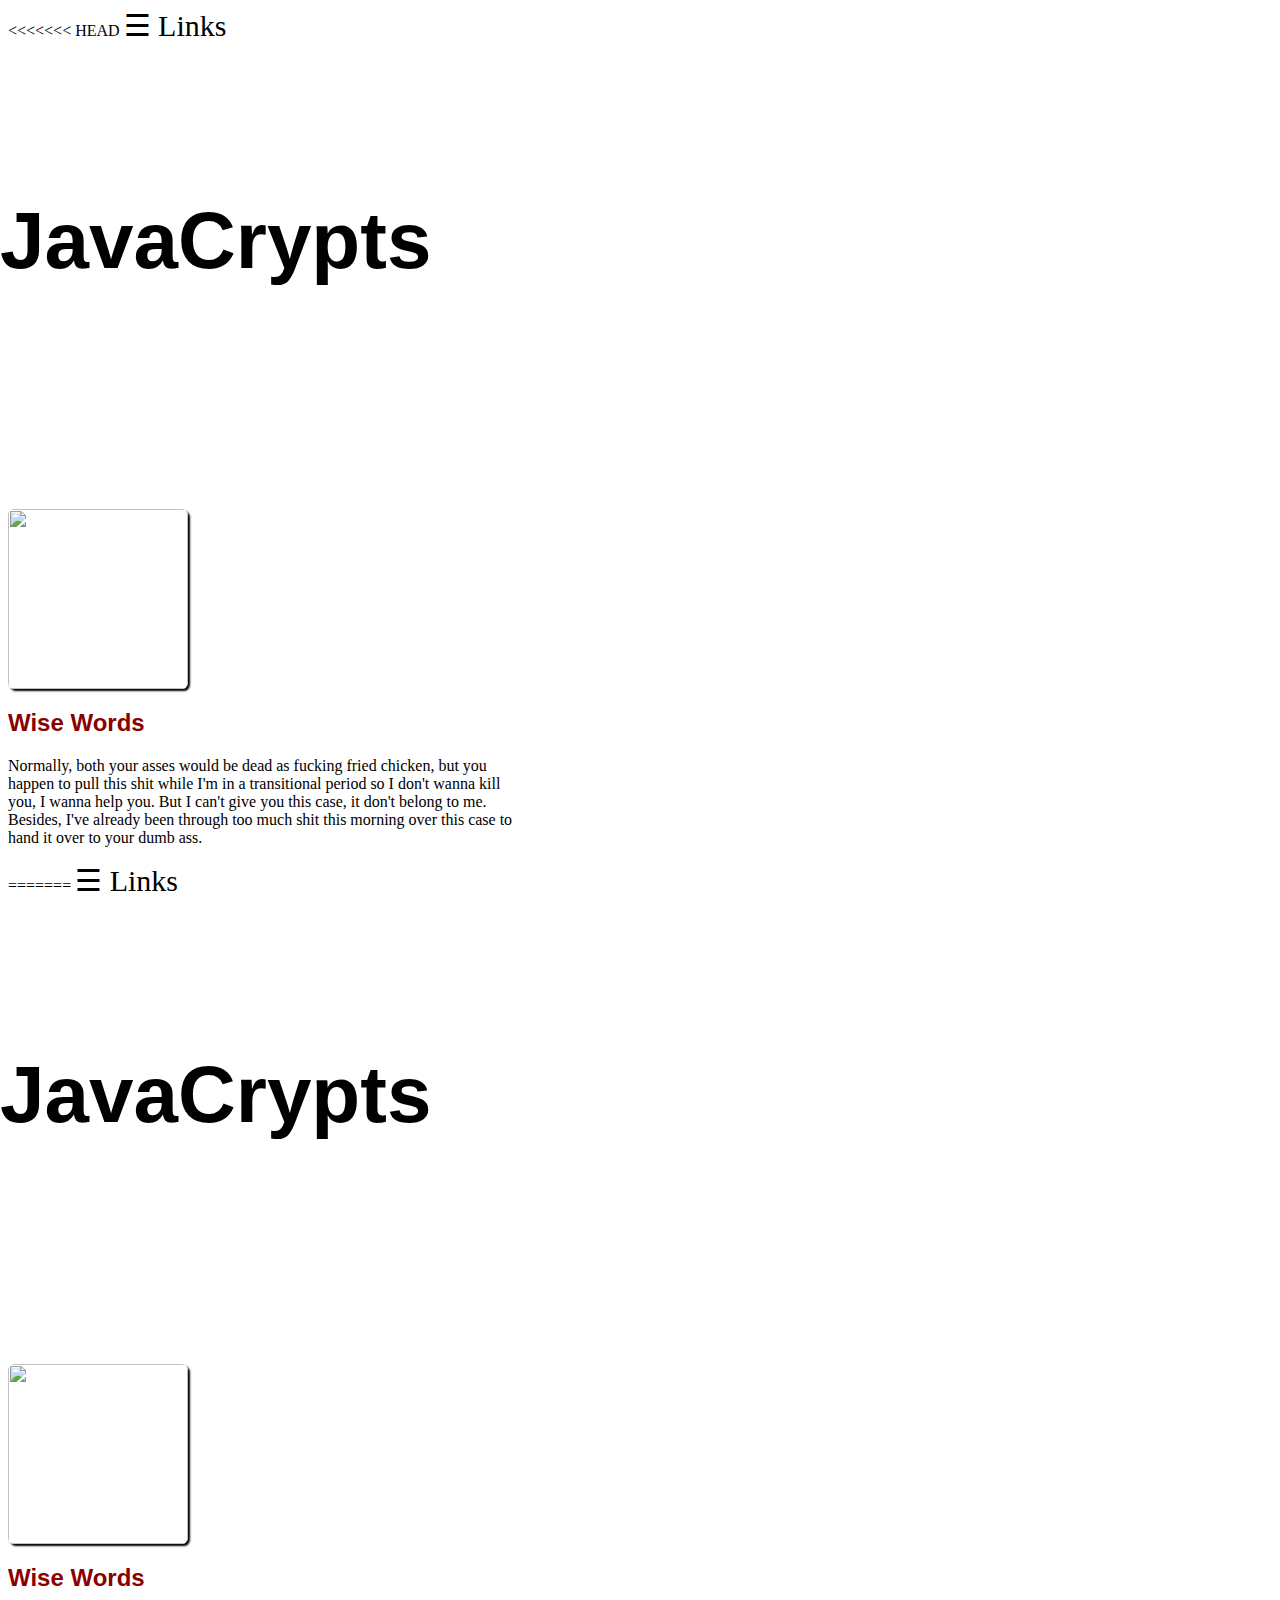
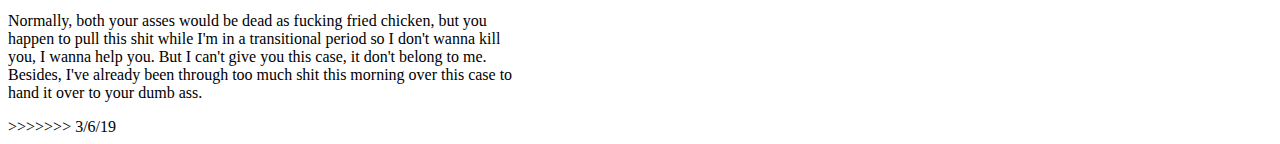
==== 2-JavaScript-Projects/2-tutorialWebpage/webbyTut.html @ af376a56 "3/6/19" ====
<<<<<<< HEAD
<!DOCTYPE html>
<html lang="en">

<head>
  <meta charset="UTF-8">
  <meta name="viewport" content="width=device-width, initial-scale=1.0">
  <meta http-equiv="X-UA-Compatible" content="ie=edge">
  <title>webbyTut</title>
  <link rel="stylesheet" href="webbyTut.css">
</head>

<body>

</body>

</html>


<div id="mySidenav" class="sidenav">
  <a href="javascript:void(0)" class="closebtn" onclick="closeNav()">&times;</a>
  <a href="#">About</a>
  <a href="#">Services</a>
  <a href="#">Clients</a>
  <a href="#">Contact</a>
</div>

<span style="font-size:30px;cursor:pointer" onclick="openNav()">&#9776; Links</span>

<script>
  function openNav() {
    document.getElementById("mySidenav").style.width = "250px";
  }

  function closeNav() {
    document.getElementById("mySidenav").style.width = "0";
  }
</script>

<header id="home">
  <h1 class="header-tag">JavaCrypts</h1>
</header>
<div class="main">
  <section id="about">
    <div id="about-picture">
      <img
        src="https://images.unsplash.com/photo-1544121378-0326a232266b?ixlib=rb-1.2.1&auto=format&fit=crop&w=1050&q=80"
        alt="" id="profile-pic">
    </div>
    <div id="about-content">
      <h2>Wise Words</h2>
      <p>Normally, both your asses would be dead as fucking fried chicken, but you happen to pull this shit while I'm in
        a transitional period so I don't wanna kill you, I wanna help you. But I can't give you this case, it don't
        belong to me. Besides, I've already been through too much shit this morning over this case to hand it over to
        your dumb ass.
      </p>
    </div>
  </section>
=======
<!DOCTYPE html>
<html lang="en">

<head>
  <meta charset="UTF-8">
  <meta name="viewport" content="width=device-width, initial-scale=1.0">
  <meta http-equiv="X-UA-Compatible" content="ie=edge">
  <title>webbyTut</title>
  <link rel="stylesheet" href="webbyTut.css">
</head>

<body>

</body>

</html>


<div id="mySidenav" class="sidenav">
  <a href="javascript:void(0)" class="closebtn" onclick="closeNav()">&times;</a>
  <a href="#">About</a>
  <a href="#">Services</a>
  <a href="#">Clients</a>
  <a href="#">Contact</a>
</div>

<span style="font-size:30px;cursor:pointer" onclick="openNav()">&#9776; Links</span>

<script>
  function openNav() {
    document.getElementById("mySidenav").style.width = "250px";
  }

  function closeNav() {
    document.getElementById("mySidenav").style.width = "0";
  }
</script>

<header id="home">
  <h1 class="header-tag">JavaCrypts</h1>
</header>
<div class="main">
  <section id="about">
    <div id="about-picture">
      <img
        src="https://images.unsplash.com/photo-1544121378-0326a232266b?ixlib=rb-1.2.1&auto=format&fit=crop&w=1050&q=80"
        alt="" id="profile-pic">
    </div>
    <div id="about-content">
      <h2>Wise Words</h2>
      <p>Normally, both your asses would be dead as fucking fried chicken, but you happen to pull this shit while I'm in
        a transitional period so I don't wanna kill you, I wanna help you. But I can't give you this case, it don't
        belong to me. Besides, I've already been through too much shit this morning over this case to hand it over to
        your dumb ass.
      </p>
    </div>
  </section>
>>>>>>> 3/6/19
</div>
---- 2-JavaScript-Projects/2-tutorialWebpage/webbyTut.css ----
<<<<<<< HEAD
body {
    background-color: whitesmoke;
    font-family: 'raleway', sans-serif;
    }    
    .sidenav {
      height: 100%;
      width: 0;
      position: fixed;
      z-index: 1;
      top: 0;
      left: 0;
      background-color: #111;
      overflow-x: hidden;
      transition: 0.5s;
      padding-top: 60px;
    }
    
    .sidenav a {
      padding: 8px 8px 8px 32px;
      text-decoration: none;
      font-size: 25px;
      color: #818181;
      display: block;
      transition: 0.3s;
    }
    
    .sidenav a:hover {
      color: #f1f1f1;
    }
    
    .sidenav .closebtn {
      position: absolute;
      top: 0;
      right: 25px;
      font-size: 36px;
      margin-left: 50px;
    }
    
    @media screen and (max-height: 450px) {
      .sidenav {padding-top: 15px;}
      .sidenav a {font-size: 18px;}
    }
  
  h1{
    font-size: 60pt;
    font-family: 'Acme', sans-serif;
    
  }
  
 
  
  #home {
    margin-top: 50px;
    position: relative;
    left: -8px;
    width: 100vw;
    height: 30vh;
    padding-top: 3em;
    padding-bottom: 3em;
    background: url('https://images.unsplash.com/photo-1458966480358-a0ac42de0a7a?ixlib=rb-1.2.1&ixid=eyJhcHBfaWQiOjEyMDd9&auto=format&fit=crop&w=1050&q=80') center 75% no-repeat fixed;
    background-size: cover
     
  }
  
  h3.header-tag {
    margin-top: -30px;
      font-size: 18pt;
  }
  
  h2 {
    font-family: 'Acme', sans-serif;
    color: darkred;
  }
  
  .main {
    text-align: left;
  }
  
  #about {
    margin-top: 50px;
  }
  
  #about-picture {
    width: 50vw;
  }
  
  #profile-pic {
    height: 180px;
    width: 180px;
    object-fit: cover;
    border-radius: 0.4em;
    box-shadow: 2px 2px 2px black;
  }
  
  #about-content {
    width: 40vw;
    float: center;
  }

  
=======
body {
    background-color: whitesmoke;
    font-family: 'raleway', sans-serif;
    }    
    .sidenav {
      height: 100%;
      width: 0;
      position: fixed;
      z-index: 1;
      top: 0;
      left: 0;
      background-color: #111;
      overflow-x: hidden;
      transition: 0.5s;
      padding-top: 60px;
    }
    
    .sidenav a {
      padding: 8px 8px 8px 32px;
      text-decoration: none;
      font-size: 25px;
      color: #818181;
      display: block;
      transition: 0.3s;
    }
    
    .sidenav a:hover {
      color: #f1f1f1;
    }
    
    .sidenav .closebtn {
      position: absolute;
      top: 0;
      right: 25px;
      font-size: 36px;
      margin-left: 50px;
    }
    
    @media screen and (max-height: 450px) {
      .sidenav {padding-top: 15px;}
      .sidenav a {font-size: 18px;}
    }
  
  h1{
    font-size: 60pt;
    font-family: 'Acme', sans-serif;
    
  }
  
 
  
  #home {
    margin-top: 50px;
    position: relative;
    left: -8px;
    width: 100vw;
    height: 30vh;
    padding-top: 3em;
    padding-bottom: 3em;
    background: url('https://images.unsplash.com/photo-1458966480358-a0ac42de0a7a?ixlib=rb-1.2.1&ixid=eyJhcHBfaWQiOjEyMDd9&auto=format&fit=crop&w=1050&q=80') center 75% no-repeat fixed;
    background-size: cover
     
  }
  
  h3.header-tag {
    margin-top: -30px;
      font-size: 18pt;
  }
  
  h2 {
    font-family: 'Acme', sans-serif;
    color: darkred;
  }
  
  .main {
    text-align: left;
  }
  
  #about {
    margin-top: 50px;
  }
  
  #about-picture {
    width: 50vw;
  }
  
  #profile-pic {
    height: 180px;
    width: 180px;
    object-fit: cover;
    border-radius: 0.4em;
    box-shadow: 2px 2px 2px black;
  }
  
  #about-content {
    width: 40vw;
    float: center;
  }

  
>>>>>>> 3/6/19
---- 2-JavaScript-Projects/2-tutorialWebpage/webbyTut.css ----
<<<<<<< HEAD
body {
    background-color: whitesmoke;
    font-family: 'raleway', sans-serif;
    }    
    .sidenav {
      height: 100%;
      width: 0;
      position: fixed;
      z-index: 1;
      top: 0;
      left: 0;
      background-color: #111;
      overflow-x: hidden;
      transition: 0.5s;
      padding-top: 60px;
    }
    
    .sidenav a {
      padding: 8px 8px 8px 32px;
      text-decoration: none;
      font-size: 25px;
      color: #818181;
      display: block;
      transition: 0.3s;
    }
    
    .sidenav a:hover {
      color: #f1f1f1;
    }
    
    .sidenav .closebtn {
      position: absolute;
      top: 0;
      right: 25px;
      font-size: 36px;
      margin-left: 50px;
    }
    
    @media screen and (max-height: 450px) {
      .sidenav {padding-top: 15px;}
      .sidenav a {font-size: 18px;}
    }
  
  h1{
    font-size: 60pt;
    font-family: 'Acme', sans-serif;
    
  }
  
 
  
  #home {
    margin-top: 50px;
    position: relative;
    left: -8px;
    width: 100vw;
    height: 30vh;
    padding-top: 3em;
    padding-bottom: 3em;
    background: url('https://images.unsplash.com/photo-1458966480358-a0ac42de0a7a?ixlib=rb-1.2.1&ixid=eyJhcHBfaWQiOjEyMDd9&auto=format&fit=crop&w=1050&q=80') center 75% no-repeat fixed;
    background-size: cover
     
  }
  
  h3.header-tag {
    margin-top: -30px;
      font-size: 18pt;
  }
  
  h2 {
    font-family: 'Acme', sans-serif;
    color: darkred;
  }
  
  .main {
    text-align: left;
  }
  
  #about {
    margin-top: 50px;
  }
  
  #about-picture {
    width: 50vw;
  }
  
  #profile-pic {
    height: 180px;
    width: 180px;
    object-fit: cover;
    border-radius: 0.4em;
    box-shadow: 2px 2px 2px black;
  }
  
  #about-content {
    width: 40vw;
    float: center;
  }

  
=======
body {
    background-color: whitesmoke;
    font-family: 'raleway', sans-serif;
    }    
    .sidenav {
      height: 100%;
      width: 0;
      position: fixed;
      z-index: 1;
      top: 0;
      left: 0;
      background-color: #111;
      overflow-x: hidden;
      transition: 0.5s;
      padding-top: 60px;
    }
    
    .sidenav a {
      padding: 8px 8px 8px 32px;
      text-decoration: none;
      font-size: 25px;
      color: #818181;
      display: block;
      transition: 0.3s;
    }
    
    .sidenav a:hover {
      color: #f1f1f1;
    }
    
    .sidenav .closebtn {
      position: absolute;
      top: 0;
      right: 25px;
      font-size: 36px;
      margin-left: 50px;
    }
    
    @media screen and (max-height: 450px) {
      .sidenav {padding-top: 15px;}
      .sidenav a {font-size: 18px;}
    }
  
  h1{
    font-size: 60pt;
    font-family: 'Acme', sans-serif;
    
  }
  
 
  
  #home {
    margin-top: 50px;
    position: relative;
    left: -8px;
    width: 100vw;
    height: 30vh;
    padding-top: 3em;
    padding-bottom: 3em;
    background: url('https://images.unsplash.com/photo-1458966480358-a0ac42de0a7a?ixlib=rb-1.2.1&ixid=eyJhcHBfaWQiOjEyMDd9&auto=format&fit=crop&w=1050&q=80') center 75% no-repeat fixed;
    background-size: cover
     
  }
  
  h3.header-tag {
    margin-top: -30px;
      font-size: 18pt;
  }
  
  h2 {
    font-family: 'Acme', sans-serif;
    color: darkred;
  }
  
  .main {
    text-align: left;
  }
  
  #about {
    margin-top: 50px;
  }
  
  #about-picture {
    width: 50vw;
  }
  
  #profile-pic {
    height: 180px;
    width: 180px;
    object-fit: cover;
    border-radius: 0.4em;
    box-shadow: 2px 2px 2px black;
  }
  
  #about-content {
    width: 40vw;
    float: center;
  }

  
>>>>>>> 3/6/19
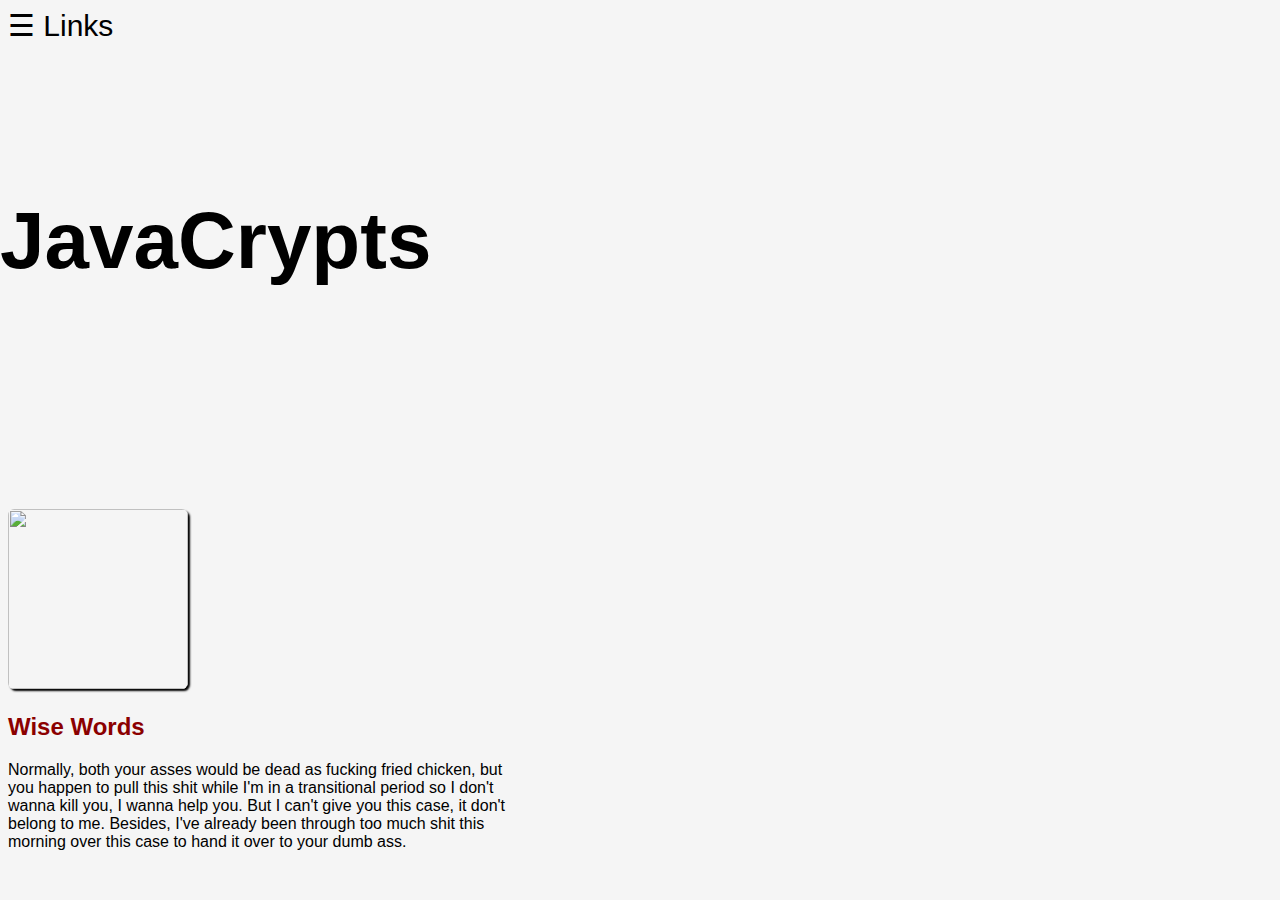
==== commit f30600f1: "Add files via upload" ====
--- a/2-JavaScript-Projects/2-tutorialWebpage/webbyTut.html
+++ b/2-JavaScript-Projects/2-tutorialWebpage/webbyTut.html
@@ -1,4 +1,3 @@
-<<<<<<< HEAD
 <!DOCTYPE html>
 <html lang="en">
 
@@ -56,63 +55,4 @@
       </p>
     </div>
   </section>
-=======
-<!DOCTYPE html>
-<html lang="en">
-
-<head>
-  <meta charset="UTF-8">
-  <meta name="viewport" content="width=device-width, initial-scale=1.0">
-  <meta http-equiv="X-UA-Compatible" content="ie=edge">
-  <title>webbyTut</title>
-  <link rel="stylesheet" href="webbyTut.css">
-</head>
-
-<body>
-
-</body>
-
-</html>
-
-
-<div id="mySidenav" class="sidenav">
-  <a href="javascript:void(0)" class="closebtn" onclick="closeNav()">&times;</a>
-  <a href="#">About</a>
-  <a href="#">Services</a>
-  <a href="#">Clients</a>
-  <a href="#">Contact</a>
-</div>
-
-<span style="font-size:30px;cursor:pointer" onclick="openNav()">&#9776; Links</span>
-
-<script>
-  function openNav() {
-    document.getElementById("mySidenav").style.width = "250px";
-  }
-
-  function closeNav() {
-    document.getElementById("mySidenav").style.width = "0";
-  }
-</script>
-
-<header id="home">
-  <h1 class="header-tag">JavaCrypts</h1>
-</header>
-<div class="main">
-  <section id="about">
-    <div id="about-picture">
-      <img
-        src="https://images.unsplash.com/photo-1544121378-0326a232266b?ixlib=rb-1.2.1&auto=format&fit=crop&w=1050&q=80"
-        alt="" id="profile-pic">
-    </div>
-    <div id="about-content">
-      <h2>Wise Words</h2>
-      <p>Normally, both your asses would be dead as fucking fried chicken, but you happen to pull this shit while I'm in
-        a transitional period so I don't wanna kill you, I wanna help you. But I can't give you this case, it don't
-        belong to me. Besides, I've already been through too much shit this morning over this case to hand it over to
-        your dumb ass.
-      </p>
-    </div>
-  </section>
->>>>>>> 3/6/19
 </div>--- a/2-JavaScript-Projects/2-tutorialWebpage/webbyTut.css
+++ b/2-JavaScript-Projects/2-tutorialWebpage/webbyTut.css
@@ -1,4 +1,3 @@
-<<<<<<< HEAD
 body {
     background-color: whitesmoke;
     font-family: 'raleway', sans-serif;
@@ -99,106 +98,4 @@
   }
 
   
-=======
-body {
-    background-color: whitesmoke;
-    font-family: 'raleway', sans-serif;
-    }    
-    .sidenav {
-      height: 100%;
-      width: 0;
-      position: fixed;
-      z-index: 1;
-      top: 0;
-      left: 0;
-      background-color: #111;
-      overflow-x: hidden;
-      transition: 0.5s;
-      padding-top: 60px;
-    }
-    
-    .sidenav a {
-      padding: 8px 8px 8px 32px;
-      text-decoration: none;
-      font-size: 25px;
-      color: #818181;
-      display: block;
-      transition: 0.3s;
-    }
-    
-    .sidenav a:hover {
-      color: #f1f1f1;
-    }
-    
-    .sidenav .closebtn {
-      position: absolute;
-      top: 0;
-      right: 25px;
-      font-size: 36px;
-      margin-left: 50px;
-    }
-    
-    @media screen and (max-height: 450px) {
-      .sidenav {padding-top: 15px;}
-      .sidenav a {font-size: 18px;}
-    }
-  
-  h1{
-    font-size: 60pt;
-    font-family: 'Acme', sans-serif;
-    
-  }
-  
- 
-  
-  #home {
-    margin-top: 50px;
-    position: relative;
-    left: -8px;
-    width: 100vw;
-    height: 30vh;
-    padding-top: 3em;
-    padding-bottom: 3em;
-    background: url('https://images.unsplash.com/photo-1458966480358-a0ac42de0a7a?ixlib=rb-1.2.1&ixid=eyJhcHBfaWQiOjEyMDd9&auto=format&fit=crop&w=1050&q=80') center 75% no-repeat fixed;
-    background-size: cover
-     
-  }
-  
-  h3.header-tag {
-    margin-top: -30px;
-      font-size: 18pt;
-  }
-  
-  h2 {
-    font-family: 'Acme', sans-serif;
-    color: darkred;
-  }
-  
-  .main {
-    text-align: left;
-  }
-  
-  #about {
-    margin-top: 50px;
-  }
-  
-  #about-picture {
-    width: 50vw;
-  }
-  
-  #profile-pic {
-    height: 180px;
-    width: 180px;
-    object-fit: cover;
-    border-radius: 0.4em;
-    box-shadow: 2px 2px 2px black;
-  }
-  
-  #about-content {
-    width: 40vw;
-    float: center;
-  }
-
-  
->>>>>>> 3/6/19
         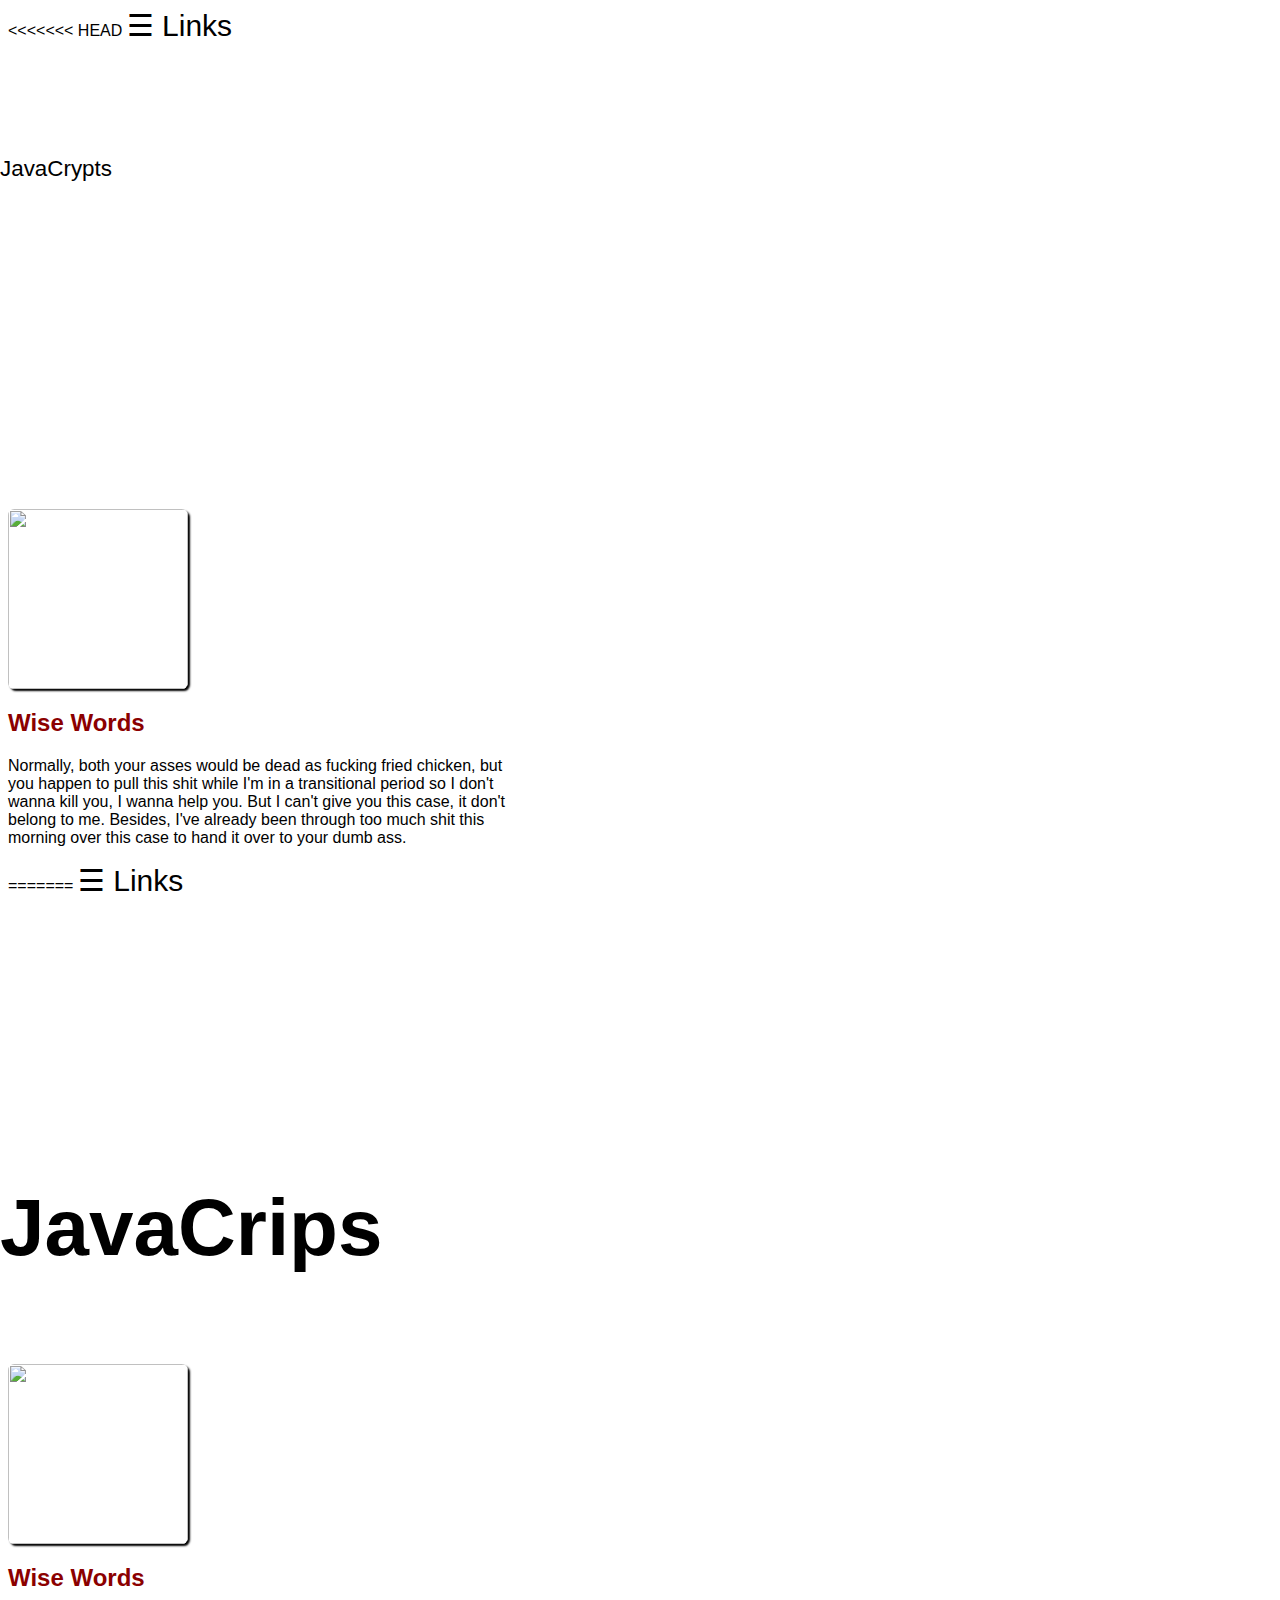
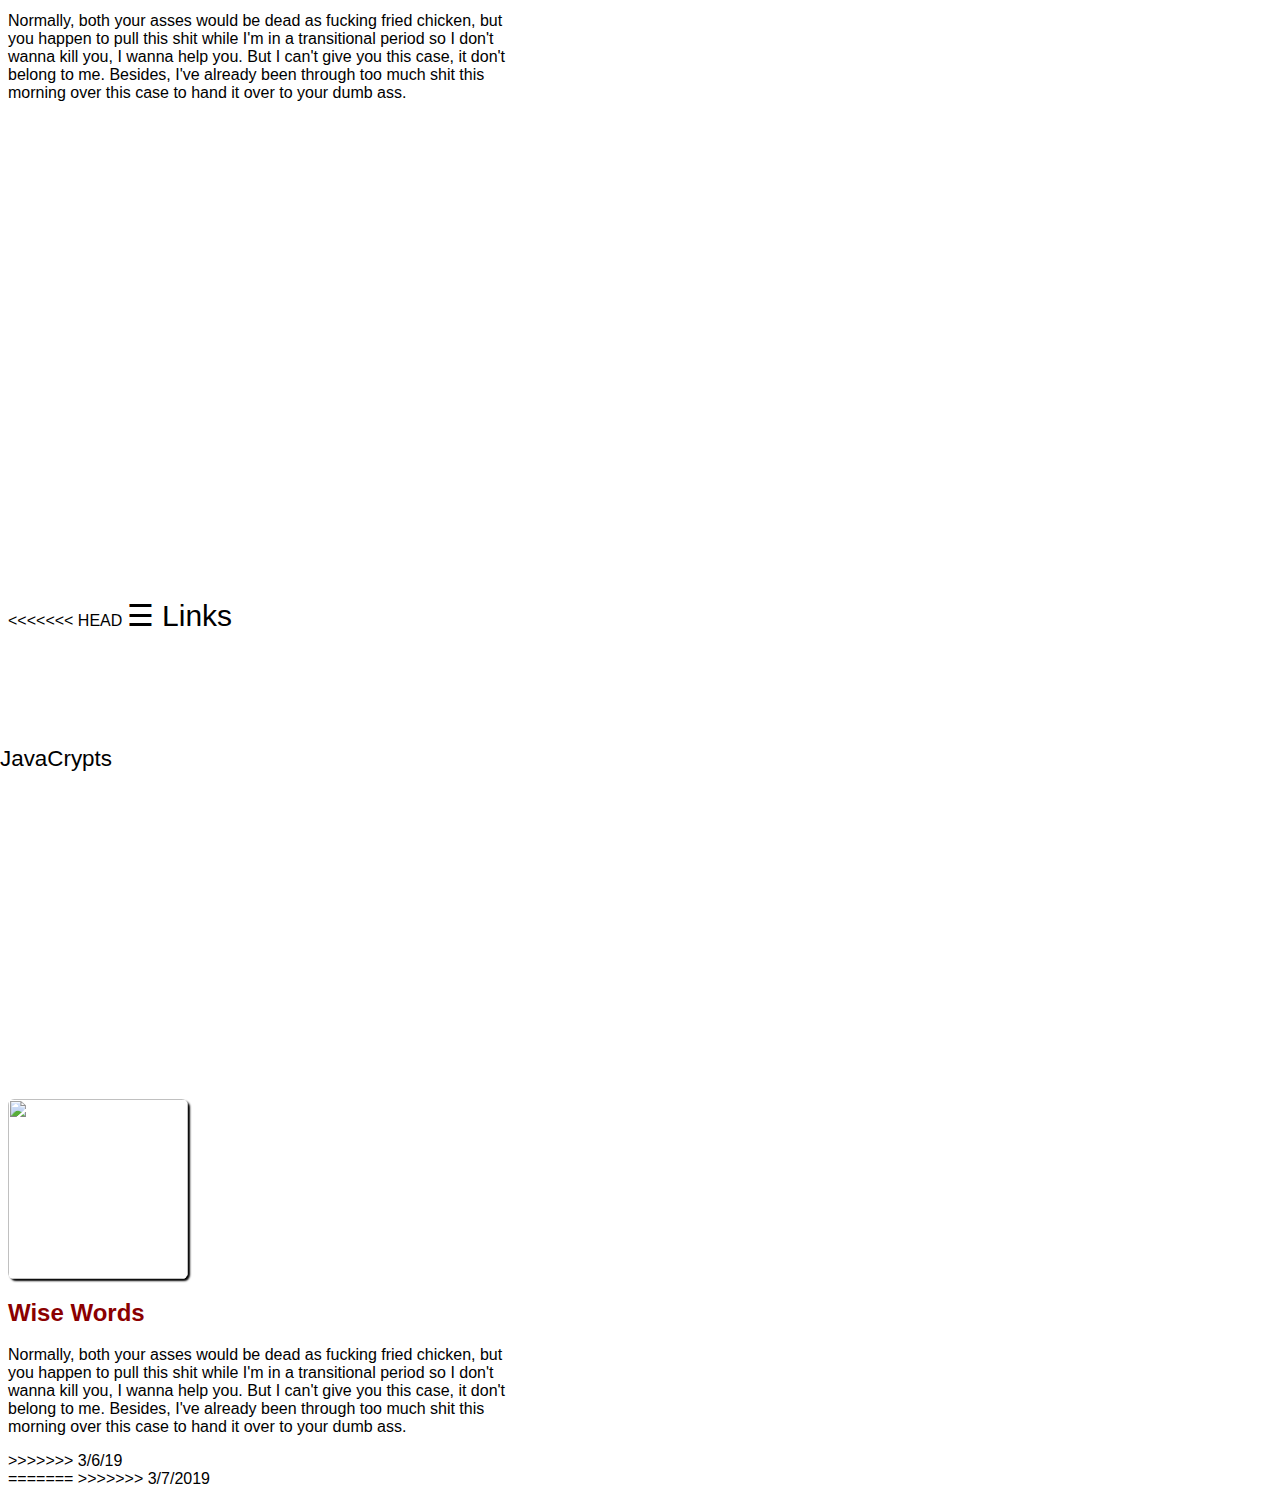
==== commit d8602569: "3/7/2019" ====
--- a/2-JavaScript-Projects/2-tutorialWebpage/webbyTut.html
+++ b/2-JavaScript-Projects/2-tutorialWebpage/webbyTut.html
@@ -1,3 +1,4 @@
+<<<<<<< HEAD
 <!DOCTYPE html>
 <html lang="en">
 
@@ -55,4 +56,156 @@
       </p>
     </div>
   </section>
-</div>+=======
+<!DOCTYPE html>
+<html lang="en">
+
+<head>
+  <meta charset="UTF-8">
+  <meta name="viewport" content="width=device-width, initial-scale=1.0">
+  <meta http-equiv="X-UA-Compatible" content="ie=edge">
+  <title>webbyTut</title>
+  <link rel="stylesheet" href="webbyTut.css">
+  <script>
+    (function (i, s, o, g, r, a, m) {
+      i['GoogleAnalyticsObject'] = r; i[r] = i[r] || function () {
+        (i[r].q = i[r].q || []).push(arguments)
+      }, i[r].l = 1 * new Date(); a = s.createElement(o),
+        m = s.getElementsByTagName(o)[0]; a.async = 1; a.src = g; m.parentNode.insertBefore(a, m)
+    })(window, document, 'script', 'https://www.google-analytics.com/analytics.js', 'ga');
+    ga('create', 'UA-102948379-1', 'auto');
+    ga('send', 'pageview');
+  </script>
+  <script src="">https://blockly-demo.appspot.com/static/blockly_compressed.js</script>
+  <script src="">https://blockly-demo.appspot.com/static/blocks_compressed.js</script>
+  <script src="../../msg/js/en.js"></script>
+  <style>
+    body {
+      background-color: #fff;
+      font-family: sans-serif;
+    }
+
+    h1 {
+      font-weight: normal;
+      font-size: 140%;
+    }
+  </style>
+</head>
+
+<body>
+
+
+
+  <div id="mySidenav" class="sidenav">
+    <a href="javascript:void(0)" class="closebtn" onclick="closeNav()">&times;</a>
+    <a href="#">About</a>
+    <a href="#">Services</a>
+    <a href="#">Clients</a>
+    <a href="#">Contact</a>
+  </div>
+
+  <span style="font-size:30px;cursor:pointer" onclick="openNav()">&#9776; Links</span>
+
+  <script>
+    function openNav() {
+      document.getElementById("mySidenav").style.width = "250px";
+    }
+
+    function closeNav() {
+      document.getElementById("mySidenav").style.width = "0";
+    }
+  </script>
+
+  <header id="home">
+    <h6 class="header-tag">JavaCrips</h6>
+  </header>
+  <div class="main">
+    <section id="about">
+      <div id="about-picture">
+        <img
+          src="https://images.unsplash.com/photo-1544121378-0326a232266b?ixlib=rb-1.2.1&auto=format&fit=crop&w=1050&q=80"
+          alt="" id="profile-pic">
+      </div>
+      <div id="about-content">
+        <h2>Wise Words</h2>
+        <p>Normally, both your asses would be dead as fucking fried chicken, but you happen to pull this shit while I'm
+          in
+          a transitional period so I don't wanna kill you, I wanna help you. But I can't give you this case, it don't
+          belong to me. Besides, I've already been through too much shit this morning over this case to hand it over to
+          your dumb ass.
+        </p>
+      </div>
+      <div id="blocklyDiv" style="height: 480px; width: 600px;"></div>
+
+      <xml id="toolbox" style="display: none">
+        <block type="controls_if"></block>
+        <block type="logic_compare"></block>
+        <block type="controls_repeat_ext"></block>
+        <block type="math_number">
+          <field name="NUM">123</field>
+        </block>
+        <block type="math_arithmetic"></block>
+        <block type="text"></block>
+        <block type="text_print"></block>
+      </xml>
+
+      <script>
+        var demoWorkspace = Blockly.inject('blocklyDiv',
+          {
+            media: '../../media/',
+            toolbox: document.getElementById('toolbox')
+          });
+      </script>
+
+    </section>
+  </div>
+</body>
+
+<<<<<<< HEAD
+</html>
+
+
+<div id="mySidenav" class="sidenav">
+  <a href="javascript:void(0)" class="closebtn" onclick="closeNav()">&times;</a>
+  <a href="#">About</a>
+  <a href="#">Services</a>
+  <a href="#">Clients</a>
+  <a href="#">Contact</a>
+</div>
+
+<span style="font-size:30px;cursor:pointer" onclick="openNav()">&#9776; Links</span>
+
+<script>
+  function openNav() {
+    document.getElementById("mySidenav").style.width = "250px";
+  }
+
+  function closeNav() {
+    document.getElementById("mySidenav").style.width = "0";
+  }
+</script>
+
+<header id="home">
+  <h1 class="header-tag">JavaCrypts</h1>
+</header>
+<div class="main">
+  <section id="about">
+    <div id="about-picture">
+      <img
+        src="https://images.unsplash.com/photo-1544121378-0326a232266b?ixlib=rb-1.2.1&auto=format&fit=crop&w=1050&q=80"
+        alt="" id="profile-pic">
+    </div>
+    <div id="about-content">
+      <h2>Wise Words</h2>
+      <p>Normally, both your asses would be dead as fucking fried chicken, but you happen to pull this shit while I'm in
+        a transitional period so I don't wanna kill you, I wanna help you. But I can't give you this case, it don't
+        belong to me. Besides, I've already been through too much shit this morning over this case to hand it over to
+        your dumb ass.
+      </p>
+    </div>
+  </section>
+>>>>>>> 3/6/19
+</div>
+=======
+</html>
+>>>>>>> 3/7/2019
--- a/2-JavaScript-Projects/2-tutorialWebpage/webbyTut.css
+++ b/2-JavaScript-Projects/2-tutorialWebpage/webbyTut.css
@@ -1,3 +1,4 @@
+<<<<<<< HEAD
 body {
     background-color: whitesmoke;
     font-family: 'raleway', sans-serif;
@@ -98,4 +99,106 @@
   }
 
   
+=======
+body {
+    background-color: whitesmoke;
+    font-family: 'raleway', sans-serif;
+    }    
+    .sidenav {
+      height: 100%;
+      width: 0;
+      position: fixed;
+      z-index: 1;
+      top: 0;
+      left: 0;
+      background-color: #111;
+      overflow-x: hidden;
+      transition: 0.5s;
+      padding-top: 60px;
+    }
+    
+    .sidenav a {
+      padding: 8px 8px 8px 32px;
+      text-decoration: none;
+      font-size: 25px;
+      color: #818181;
+      display: block;
+      transition: 0.3s;
+    }
+    
+    .sidenav a:hover {
+      color: #f1f1f1;
+    }
+    
+    .sidenav .closebtn {
+      position: absolute;
+      top: 0;
+      right: 25px;
+      font-size: 36px;
+      margin-left: 50px;
+    }
+    
+    @media screen and (max-height: 450px) {
+      .sidenav {padding-top: 15px;}
+      .sidenav a {font-size: 18px;}
+    }
+  
+  h6{
+    font-size: 60pt;
+    font-family: 'Acme', sans-serif;
+    
+  }
+  
+ 
+  
+  #home {
+    margin-top: 50px;
+    position: relative;
+    left: -8px;
+    width: 100vw;
+    height: 30vh;
+    padding-top: 3em;
+    padding-bottom: 3em;
+    background: url('https://images.unsplash.com/photo-1458966480358-a0ac42de0a7a?ixlib=rb-1.2.1&ixid=eyJhcHBfaWQiOjEyMDd9&auto=format&fit=crop&w=1050&q=80') center 75% no-repeat fixed;
+    background-size: cover
+     
+  }
+  
+  h3.header-tag {
+    margin-top: -30px;
+      font-size: 18pt;
+  }
+  
+  h2 {
+    font-family: 'Acme', sans-serif;
+    color: darkred;
+  }
+  
+  .main {
+    text-align: left;
+  }
+  
+  #about {
+    margin-top: 50px;
+  }
+  
+  #about-picture {
+    width: 50vw;
+  }
+  
+  #profile-pic {
+    height: 180px;
+    width: 180px;
+    object-fit: cover;
+    border-radius: 0.4em;
+    box-shadow: 2px 2px 2px black;
+  }
+  
+  #about-content {
+    width: 40vw;
+    float: center;
+  }
+
+  
+>>>>>>> 3/6/19
         --- a/2-JavaScript-Projects/2-tutorialWebpage/webbyTut.css
+++ b/2-JavaScript-Projects/2-tutorialWebpage/webbyTut.css
@@ -1,3 +1,4 @@
+<<<<<<< HEAD
 body {
     background-color: whitesmoke;
     font-family: 'raleway', sans-serif;
@@ -98,4 +99,106 @@
   }
 
   
+=======
+body {
+    background-color: whitesmoke;
+    font-family: 'raleway', sans-serif;
+    }    
+    .sidenav {
+      height: 100%;
+      width: 0;
+      position: fixed;
+      z-index: 1;
+      top: 0;
+      left: 0;
+      background-color: #111;
+      overflow-x: hidden;
+      transition: 0.5s;
+      padding-top: 60px;
+    }
+    
+    .sidenav a {
+      padding: 8px 8px 8px 32px;
+      text-decoration: none;
+      font-size: 25px;
+      color: #818181;
+      display: block;
+      transition: 0.3s;
+    }
+    
+    .sidenav a:hover {
+      color: #f1f1f1;
+    }
+    
+    .sidenav .closebtn {
+      position: absolute;
+      top: 0;
+      right: 25px;
+      font-size: 36px;
+      margin-left: 50px;
+    }
+    
+    @media screen and (max-height: 450px) {
+      .sidenav {padding-top: 15px;}
+      .sidenav a {font-size: 18px;}
+    }
+  
+  h6{
+    font-size: 60pt;
+    font-family: 'Acme', sans-serif;
+    
+  }
+  
+ 
+  
+  #home {
+    margin-top: 50px;
+    position: relative;
+    left: -8px;
+    width: 100vw;
+    height: 30vh;
+    padding-top: 3em;
+    padding-bottom: 3em;
+    background: url('https://images.unsplash.com/photo-1458966480358-a0ac42de0a7a?ixlib=rb-1.2.1&ixid=eyJhcHBfaWQiOjEyMDd9&auto=format&fit=crop&w=1050&q=80') center 75% no-repeat fixed;
+    background-size: cover
+     
+  }
+  
+  h3.header-tag {
+    margin-top: -30px;
+      font-size: 18pt;
+  }
+  
+  h2 {
+    font-family: 'Acme', sans-serif;
+    color: darkred;
+  }
+  
+  .main {
+    text-align: left;
+  }
+  
+  #about {
+    margin-top: 50px;
+  }
+  
+  #about-picture {
+    width: 50vw;
+  }
+  
+  #profile-pic {
+    height: 180px;
+    width: 180px;
+    object-fit: cover;
+    border-radius: 0.4em;
+    box-shadow: 2px 2px 2px black;
+  }
+  
+  #about-content {
+    width: 40vw;
+    float: center;
+  }
+
+  
+>>>>>>> 3/6/19
         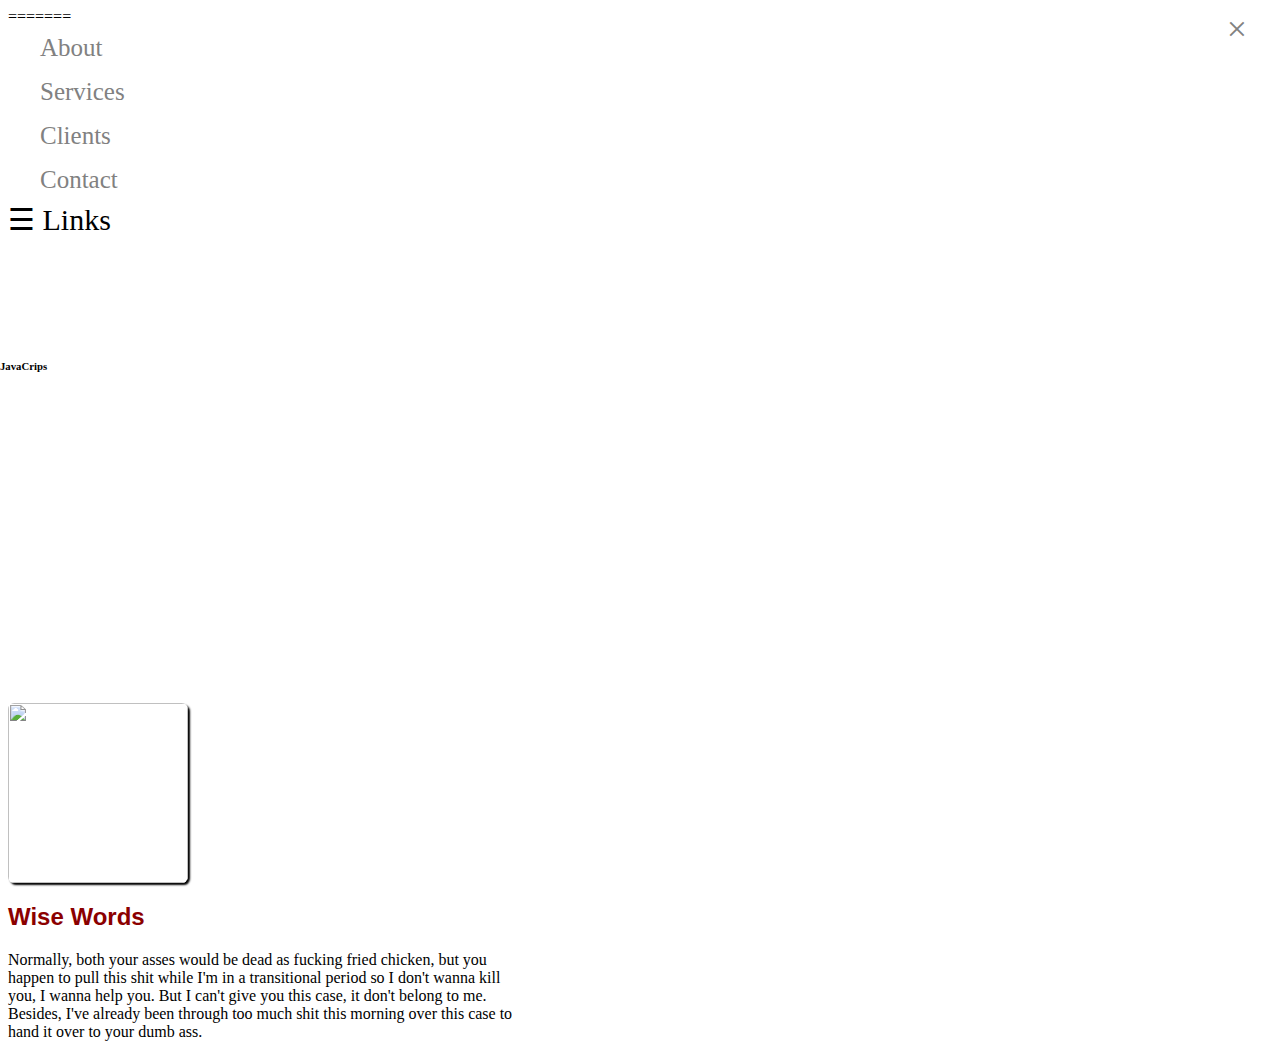
==== commit 936e7641: "Full VSCode" ====
--- a/2-JavaScript-Projects/2-tutorialWebpage/webbyTut.html
+++ b/2-JavaScript-Projects/2-tutorialWebpage/webbyTut.html
@@ -1,61 +1,3 @@
-<<<<<<< HEAD
-<!DOCTYPE html>
-<html lang="en">
-
-<head>
-  <meta charset="UTF-8">
-  <meta name="viewport" content="width=device-width, initial-scale=1.0">
-  <meta http-equiv="X-UA-Compatible" content="ie=edge">
-  <title>webbyTut</title>
-  <link rel="stylesheet" href="webbyTut.css">
-</head>
-
-<body>
-
-</body>
-
-</html>
-
-
-<div id="mySidenav" class="sidenav">
-  <a href="javascript:void(0)" class="closebtn" onclick="closeNav()">&times;</a>
-  <a href="#">About</a>
-  <a href="#">Services</a>
-  <a href="#">Clients</a>
-  <a href="#">Contact</a>
-</div>
-
-<span style="font-size:30px;cursor:pointer" onclick="openNav()">&#9776; Links</span>
-
-<script>
-  function openNav() {
-    document.getElementById("mySidenav").style.width = "250px";
-  }
-
-  function closeNav() {
-    document.getElementById("mySidenav").style.width = "0";
-  }
-</script>
-
-<header id="home">
-  <h1 class="header-tag">JavaCrypts</h1>
-</header>
-<div class="main">
-  <section id="about">
-    <div id="about-picture">
-      <img
-        src="https://images.unsplash.com/photo-1544121378-0326a232266b?ixlib=rb-1.2.1&auto=format&fit=crop&w=1050&q=80"
-        alt="" id="profile-pic">
-    </div>
-    <div id="about-content">
-      <h2>Wise Words</h2>
-      <p>Normally, both your asses would be dead as fucking fried chicken, but you happen to pull this shit while I'm in
-        a transitional period so I don't wanna kill you, I wanna help you. But I can't give you this case, it don't
-        belong to me. Besides, I've already been through too much shit this morning over this case to hand it over to
-        your dumb ass.
-      </p>
-    </div>
-  </section>
 =======
 <!DOCTYPE html>
 <html lang="en">
@@ -66,56 +8,32 @@
   <meta http-equiv="X-UA-Compatible" content="ie=edge">
   <title>webbyTut</title>
   <link rel="stylesheet" href="webbyTut.css">
-  <script>
-    (function (i, s, o, g, r, a, m) {
-      i['GoogleAnalyticsObject'] = r; i[r] = i[r] || function () {
-        (i[r].q = i[r].q || []).push(arguments)
-      }, i[r].l = 1 * new Date(); a = s.createElement(o),
-        m = s.getElementsByTagName(o)[0]; a.async = 1; a.src = g; m.parentNode.insertBefore(a, m)
-    })(window, document, 'script', 'https://www.google-analytics.com/analytics.js', 'ga');
-    ga('create', 'UA-102948379-1', 'auto');
-    ga('send', 'pageview');
-  </script>
-  <script src="">https://blockly-demo.appspot.com/static/blockly_compressed.js</script>
-  <script src="">https://blockly-demo.appspot.com/static/blocks_compressed.js</script>
-  <script src="../../msg/js/en.js"></script>
-  <style>
-    body {
-      background-color: #fff;
-      font-family: sans-serif;
-    }
-
-    h1 {
-      font-weight: normal;
-      font-size: 140%;
-    }
-  </style>
 </head>
 
 <body>
 
 
+  <nav>
+    <div id="mySidenav" class="sidenav">
+      <a href="javascript:void(0)" class="closebtn" onclick="closeNav()">&times;</a>
+      <a href="#">About</a>
+      <a href="#">Services</a>
+      <a href="#">Clients</a>
+      <a href="#">Contact</a>
+    </div>
 
-  <div id="mySidenav" class="sidenav">
-    <a href="javascript:void(0)" class="closebtn" onclick="closeNav()">&times;</a>
-    <a href="#">About</a>
-    <a href="#">Services</a>
-    <a href="#">Clients</a>
-    <a href="#">Contact</a>
-  </div>
+    <span style="font-size:30px;cursor:pointer" onclick="openNav()">&#9776; Links</span>
 
-  <span style="font-size:30px;cursor:pointer" onclick="openNav()">&#9776; Links</span>
+    <script>
+      function openNav() {
+        document.getElementById("mySidenav").style.width = "250px";
+      }
 
-  <script>
-    function openNav() {
-      document.getElementById("mySidenav").style.width = "250px";
-    }
-
-    function closeNav() {
-      document.getElementById("mySidenav").style.width = "0";
-    }
-  </script>
-
+      function closeNav() {
+        document.getElementById("mySidenav").style.width = "0";
+      }
+    </script>
+  </nav>
   <header id="home">
     <h6 class="header-tag">JavaCrips</h6>
   </header>
@@ -128,84 +46,20 @@
       </div>
       <div id="about-content">
         <h2>Wise Words</h2>
-        <p>Normally, both your asses would be dead as fucking fried chicken, but you happen to pull this shit while I'm
+        <p>Normally, both your asses would be dead as fucking fried chicken, but you happen to pull this shit while
+          I'm
           in
-          a transitional period so I don't wanna kill you, I wanna help you. But I can't give you this case, it don't
-          belong to me. Besides, I've already been through too much shit this morning over this case to hand it over to
+          a transitional period so I don't wanna kill you, I wanna help you. But I can't give you this case, it
+          don't
+          belong to me. Besides, I've already been through too much shit this morning over this case to hand it over
+          to
           your dumb ass.
         </p>
       </div>
-      <div id="blocklyDiv" style="height: 480px; width: 600px;"></div>
 
-      <xml id="toolbox" style="display: none">
-        <block type="controls_if"></block>
-        <block type="logic_compare"></block>
-        <block type="controls_repeat_ext"></block>
-        <block type="math_number">
-          <field name="NUM">123</field>
-        </block>
-        <block type="math_arithmetic"></block>
-        <block type="text"></block>
-        <block type="text_print"></block>
-      </xml>
-
-      <script>
-        var demoWorkspace = Blockly.inject('blocklyDiv',
-          {
-            media: '../../media/',
-            toolbox: document.getElementById('toolbox')
-          });
-      </script>
 
     </section>
   </div>
 </body>
 
-<<<<<<< HEAD
-</html>
-
-
-<div id="mySidenav" class="sidenav">
-  <a href="javascript:void(0)" class="closebtn" onclick="closeNav()">&times;</a>
-  <a href="#">About</a>
-  <a href="#">Services</a>
-  <a href="#">Clients</a>
-  <a href="#">Contact</a>
-</div>
-
-<span style="font-size:30px;cursor:pointer" onclick="openNav()">&#9776; Links</span>
-
-<script>
-  function openNav() {
-    document.getElementById("mySidenav").style.width = "250px";
-  }
-
-  function closeNav() {
-    document.getElementById("mySidenav").style.width = "0";
-  }
-</script>
-
-<header id="home">
-  <h1 class="header-tag">JavaCrypts</h1>
-</header>
-<div class="main">
-  <section id="about">
-    <div id="about-picture">
-      <img
-        src="https://images.unsplash.com/photo-1544121378-0326a232266b?ixlib=rb-1.2.1&auto=format&fit=crop&w=1050&q=80"
-        alt="" id="profile-pic">
-    </div>
-    <div id="about-content">
-      <h2>Wise Words</h2>
-      <p>Normally, both your asses would be dead as fucking fried chicken, but you happen to pull this shit while I'm in
-        a transitional period so I don't wanna kill you, I wanna help you. But I can't give you this case, it don't
-        belong to me. Besides, I've already been through too much shit this morning over this case to hand it over to
-        your dumb ass.
-      </p>
-    </div>
-  </section>
->>>>>>> 3/6/19
-</div>
-=======
-</html>
->>>>>>> 3/7/2019
+</html>--- a/2-JavaScript-Projects/2-tutorialWebpage/webbyTut.css
+++ b/2-JavaScript-Projects/2-tutorialWebpage/webbyTut.css
@@ -1,107 +1,27 @@
-<<<<<<< HEAD
-body {
-    background-color: whitesmoke;
-    font-family: 'raleway', sans-serif;
-    }    
-    .sidenav {
-      height: 100%;
-      width: 0;
-      position: fixed;
-      z-index: 1;
-      top: 0;
-      left: 0;
-      background-color: #111;
-      overflow-x: hidden;
-      transition: 0.5s;
-      padding-top: 60px;
-    }
-    
-    .sidenav a {
-      padding: 8px 8px 8px 32px;
-      text-decoration: none;
-      font-size: 25px;
-      color: #818181;
-      display: block;
-      transition: 0.3s;
-    }
-    
-    .sidenav a:hover {
-      color: #f1f1f1;
-    }
-    
-    .sidenav .closebtn {
-      position: absolute;
-      top: 0;
-      right: 25px;
-      font-size: 36px;
-      margin-left: 50px;
-    }
-    
-    @media screen and (max-height: 450px) {
-      .sidenav {padding-top: 15px;}
-      .sidenav a {font-size: 18px;}
-    }
-  
-  h1{
-    font-size: 60pt;
-    font-family: 'Acme', sans-serif;
-    
-  }
-  
- 
-  
-  #home {
-    margin-top: 50px;
-    position: relative;
-    left: -8px;
-    width: 100vw;
-    height: 30vh;
-    padding-top: 3em;
-    padding-bottom: 3em;
-    background: url('https://images.unsplash.com/photo-1458966480358-a0ac42de0a7a?ixlib=rb-1.2.1&ixid=eyJhcHBfaWQiOjEyMDd9&auto=format&fit=crop&w=1050&q=80') center 75% no-repeat fixed;
-    background-size: cover
-     
-  }
-  
-  h3.header-tag {
-    margin-top: -30px;
-      font-size: 18pt;
-  }
-  
-  h2 {
-    font-family: 'Acme', sans-serif;
-    color: darkred;
-  }
-  
-  .main {
-    text-align: left;
-  }
-  
-  #about {
-    margin-top: 50px;
-  }
-  
-  #about-picture {
-    width: 50vw;
-  }
-  
-  #profile-pic {
-    height: 180px;
-    width: 180px;
-    object-fit: cover;
-    border-radius: 0.4em;
-    box-shadow: 2px 2px 2px black;
-  }
-  
-  #about-content {
-    width: 40vw;
-    float: center;
-  }
-
-  
-=======
 body {
-    background-color: whitesmoke;
+  animation: 10000ms ease-in-out infinite color-change;
+}
+
+@keyframes color-change {
+  0% {
+    background-color: teal;
+  }
+  20% {
+    background-color: gold;
+  }
+  40% {
+    background-color: indianred;
+  }
+  60% {
+    background-color: violet;
+  }
+  80% {
+    background-color: green;
+  }
+  100% {
+    background-color: teal;
+  }
+}
     font-family: 'raleway', sans-serif;
     }    
     .sidenav {
@@ -143,7 +63,7 @@
       .sidenav a {font-size: 18px;}
     }
   
-  h6{
+  h1{
     font-size: 60pt;
     font-family: 'Acme', sans-serif;
     
@@ -200,5 +120,4 @@
   }
 
   
->>>>>>> 3/6/19
         